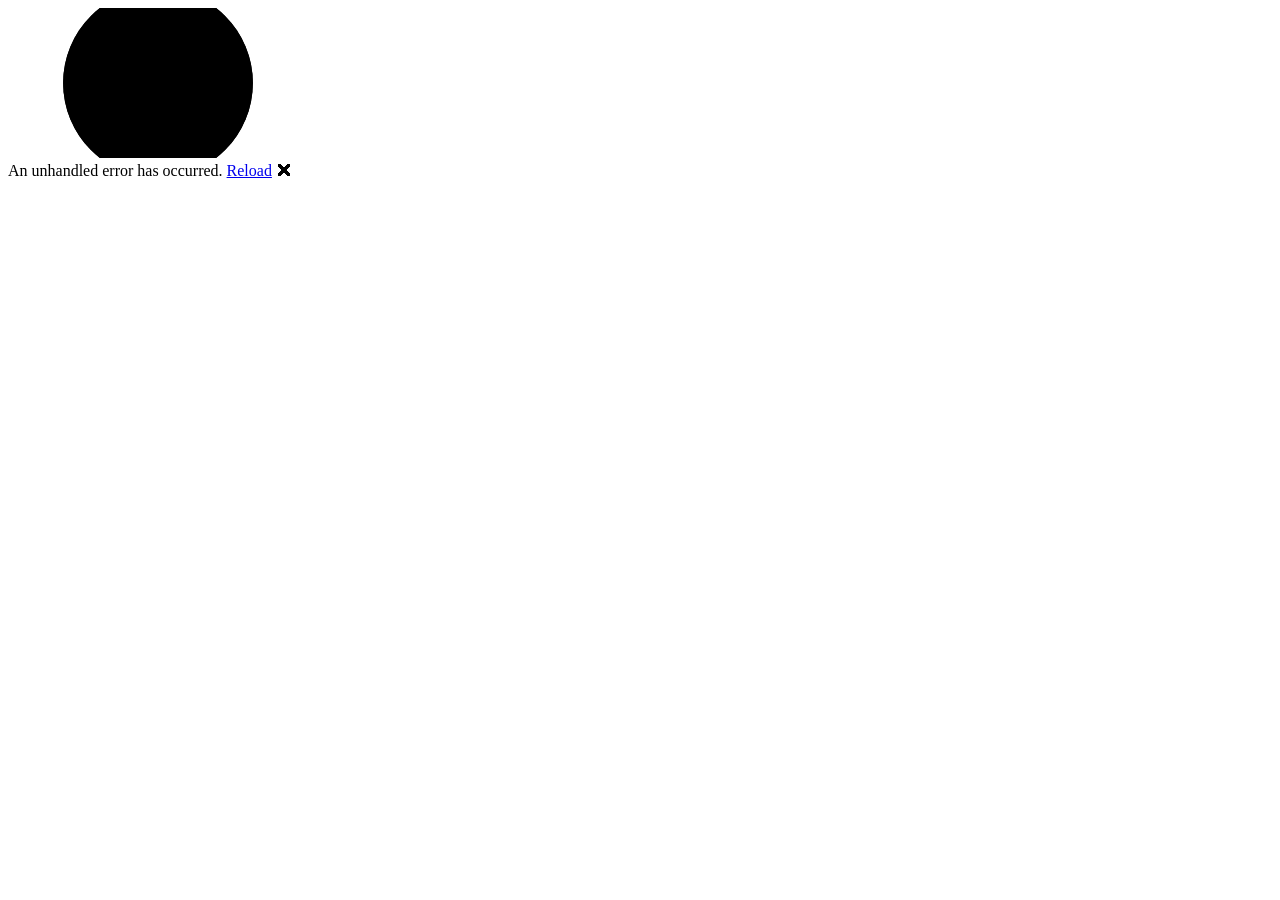
==== src/RequestKit.Wasm/wwwroot/index.html @ 988fa024 "Scaffold 3-project solution: Core, Shared, Wasm" ====
<!DOCTYPE html>
<html lang="en">

<head>
    <meta charset="utf-8" />
    <meta name="viewport" content="width=device-width, initial-scale=1.0" />
    <title>RequestKit.Wasm</title>
    <base href="/" />
    <link rel="preload" id="webassembly" />
    <link rel="stylesheet" href="css/app.css" />
    <!-- If you add any scoped CSS files, uncomment the following to load them
    <link href="RequestKit.Wasm.styles.css" rel="stylesheet" /> -->
    <script type="importmap"></script>
</head>

<body>
    <div id="app">
        <svg class="loading-progress">
            <circle r="40%" cx="50%" cy="50%" />
            <circle r="40%" cx="50%" cy="50%" />
        </svg>
        <div class="loading-progress-text"></div>
    </div>

    <div id="blazor-error-ui">
        An unhandled error has occurred.
        <a href="." class="reload">Reload</a>
        <span class="dismiss">🗙</span>
    </div>
    <script src="_framework/blazor.webassembly#[.{fingerprint}].js"></script>
</body>

</html>
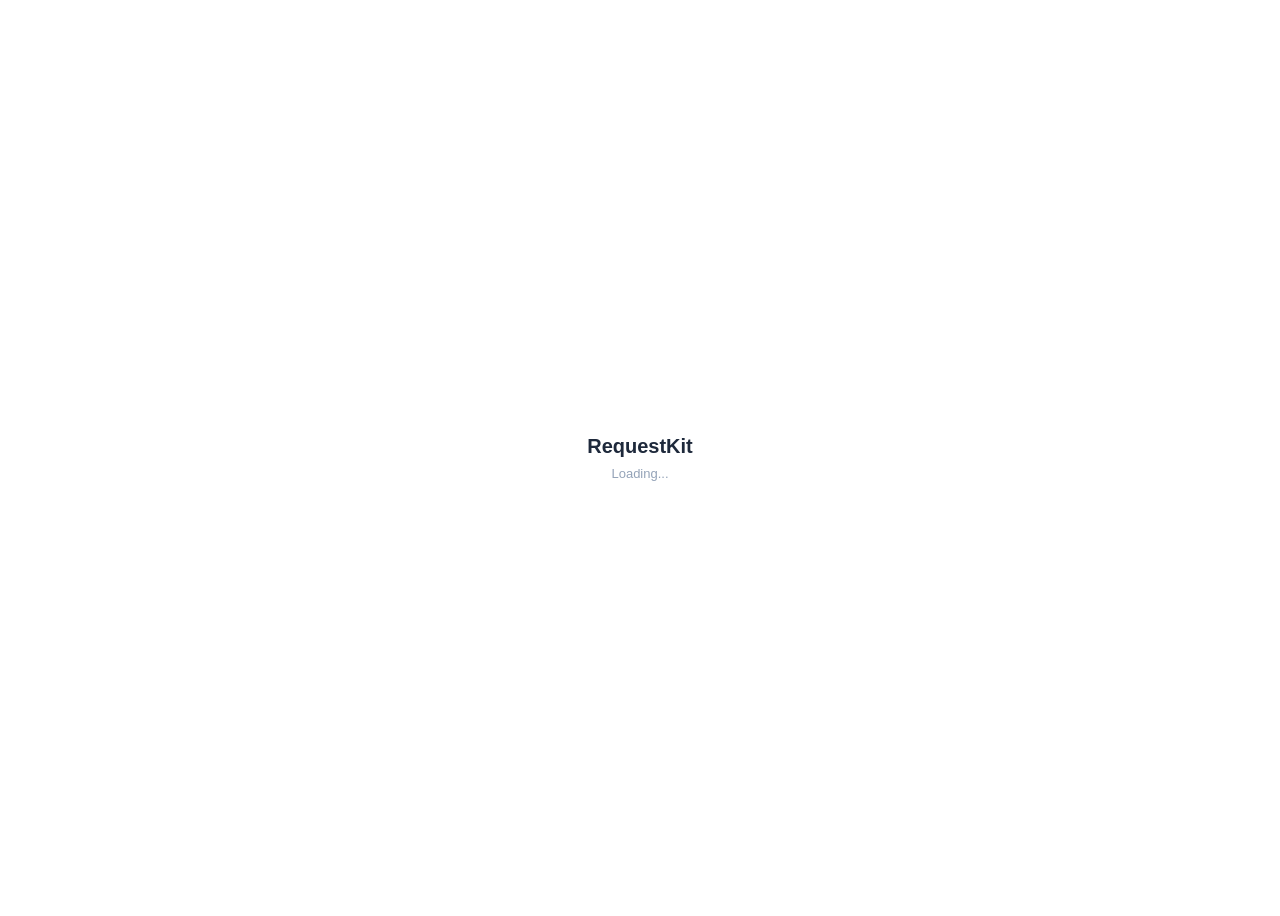
==== commit 0d251551: "Wire Wasm host: DI registration, App.razor routing, index.html" ====
--- a/src/RequestKit.Wasm/wwwroot/index.html
+++ b/src/RequestKit.Wasm/wwwroot/index.html
@@ -1,33 +1,27 @@
 <!DOCTYPE html>
 <html lang="en">
-
 <head>
     <meta charset="utf-8" />
     <meta name="viewport" content="width=device-width, initial-scale=1.0" />
-    <title>RequestKit.Wasm</title>
+    <title>RequestKit</title>
     <base href="/" />
+    <link rel="icon" href="data:image/svg+xml,<svg xmlns='http://www.w3.org/2000/svg' viewBox='0 0 16 16'><rect width='12' height='12' x='2' y='2' rx='2' fill='%232563EB'/></svg>" />
     <link rel="preload" id="webassembly" />
-    <link rel="stylesheet" href="css/app.css" />
-    <!-- If you add any scoped CSS files, uncomment the following to load them
-    <link href="RequestKit.Wasm.styles.css" rel="stylesheet" /> -->
+    <link rel="stylesheet" href="_content/RequestKit.Shared/css/app.css" />
     <script type="importmap"></script>
 </head>
-
 <body>
     <div id="app">
-        <svg class="loading-progress">
-            <circle r="40%" cx="50%" cy="50%" />
-            <circle r="40%" cx="50%" cy="50%" />
-        </svg>
-        <div class="loading-progress-text"></div>
+        <div style="display:flex;align-items:center;justify-content:center;height:100vh;font-family:Inter,sans-serif;color:#1E293B;">
+            <div style="text-align:center;">
+                <div style="font-size:20px;font-weight:700;margin-bottom:8px;">RequestKit</div>
+                <div style="font-size:13px;color:#94A3B8;">Loading...</div>
+            </div>
+        </div>
     </div>
-
-    <div id="blazor-error-ui">
-        An unhandled error has occurred.
-        <a href="." class="reload">Reload</a>
-        <span class="dismiss">🗙</span>
+    <div id="blazor-error-ui" style="display:none;position:fixed;bottom:0;left:0;right:0;padding:8px 16px;background:#DC2626;color:white;font-size:13px;">
+        An error occurred. <a href="." style="color:white;text-decoration:underline;">Reload</a>
     </div>
     <script src="_framework/blazor.webassembly#[.{fingerprint}].js"></script>
 </body>
-
 </html>
